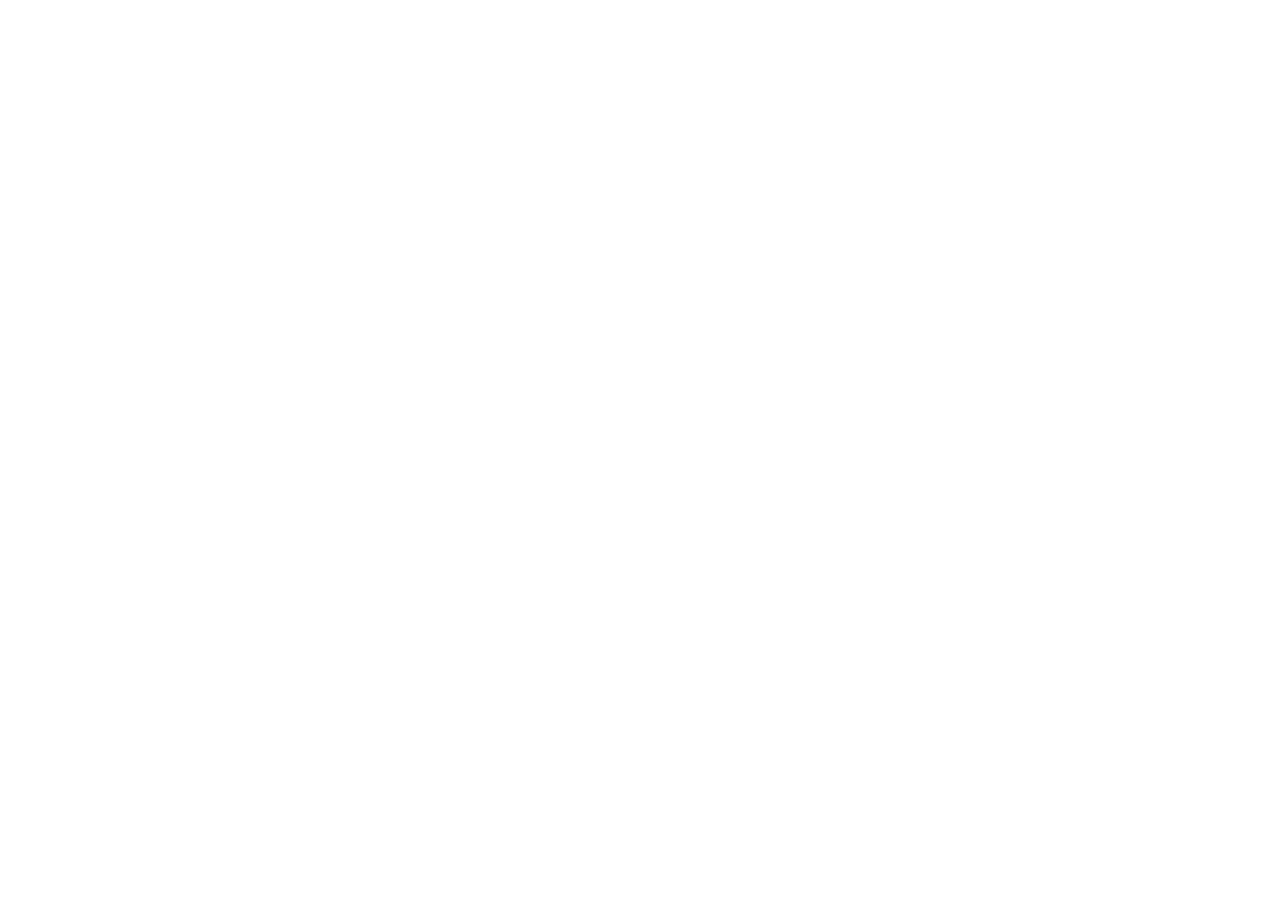
==== index.html @ 53b014cd "Rename login1.html to index.html" ====
<!DOCTYPE html>
<html>
<head>
<title>Facebook Login JavaScript Example</title>
<meta charset="UTF-8">
</head>
<body>
<script>

  function statusChangeCallback(response) {  // Called with the results from FB.getLoginStatus().
    console.log('statusChangeCallback');
    console.log(response);                   // The current login status of the person.
    if (response.status === 'connected') {   // Logged into your webpage and Facebook.
      testAPI();  
    } else {                                 // Not logged into your webpage or we are unable to tell.
      document.getElementById('status').innerHTML = 'Please log ' +
        'into this webpage.';
    }
  }


  function checkLoginState() {               // Called when a person is finished with the Login Button.
    FB.getLoginStatus(function(response) {   // See the onlogin handler
      statusChangeCallback(response);
    });
  }


  window.fbAsyncInit = function() {
    FB.init({
      appId      : '3440420252639805',
      cookie     : true,                     // Enable cookies to allow the server to access the session.
      xfbml      : true,                     // Parse social plugins on this webpage.
      version    : 'v2.8'           // Use this Graph API version for this call.
    });


    FB.getLoginStatus(function(response) {   // Called after the JS SDK has been initialized.
      statusChangeCallback(response);        // Returns the login status.
    });
  };

  
  (function(d, s, id) {                      // Load the SDK asynchronously
    var js, fjs = d.getElementsByTagName(s)[0];
    if (d.getElementById(id)) return;
    js = d.createElement(s); js.id = id;
    js.src = "https://connect.facebook.net/en_US/sdk.js";
    fjs.parentNode.insertBefore(js, fjs);
  }(document, 'script', 'facebook-jssdk'));

 
  function testAPI() {                      // Testing Graph API after login.  See statusChangeCallback() for when this call is made.
    console.log('Welcome!  Fetching your information.... ');
    FB.api('/me', function(response) {
      console.log('Successful login for: ' + response.name);
      document.getElementById('status').innerHTML =
        'Thanks for logging in, ' + response.name + '!';
    });
  }

</script>

<fb:login-button scope="public_profile,email" onlogin="checkLoginState();">
</fb:login-button>

<div id="status">
</div>

</body>
</html>
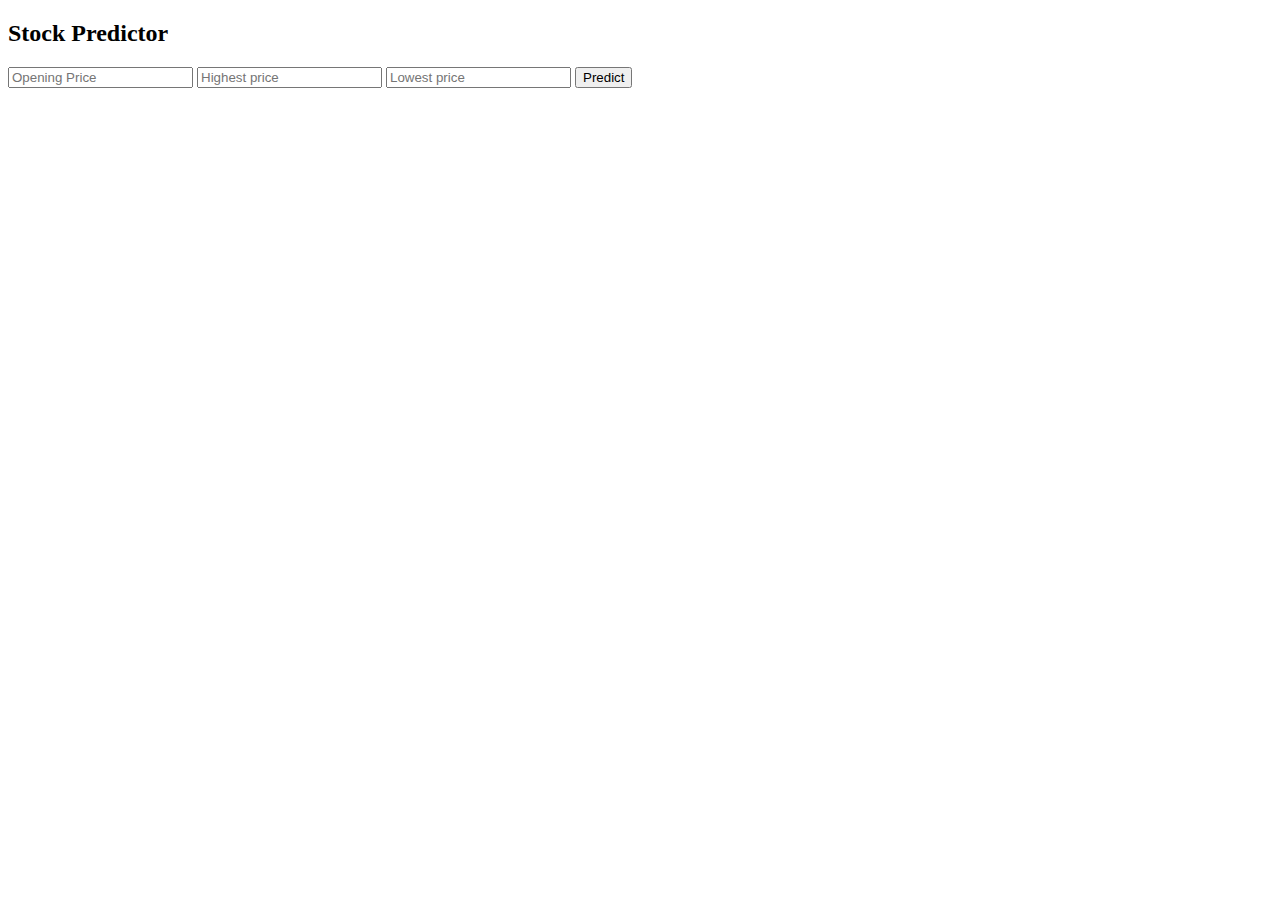
==== commit 46bd1e3e: "Update index.html" ====
--- a/index.html
+++ b/index.html
@@ -1,71 +1,23 @@
 <!DOCTYPE html>
 <html>
 <head>
-<title>Facebook Login JavaScript Example</title>
-<meta charset="UTF-8">
+	<title>Stock Prector</title>
+	<link rel="stylesheet" type="text/css" href="style.css">
+	<link href="https://fonts.googleapis.com/css?family=Quicksand&display=swap" rel="stylesheet">
+	<meta name="viewport" content="width=device-width,initial-scale=1.0,minimum-scale=1.0,maximum-scale=1.0">
 </head>
 <body>
-<script>
-
-  function statusChangeCallback(response) {  // Called with the results from FB.getLoginStatus().
-    console.log('statusChangeCallback');
-    console.log(response);                   // The current login status of the person.
-    if (response.status === 'connected') {   // Logged into your webpage and Facebook.
-      testAPI();  
-    } else {                                 // Not logged into your webpage or we are unable to tell.
-      document.getElementById('status').innerHTML = 'Please log ' +
-        'into this webpage.';
-    }
-  }
-
-
-  function checkLoginState() {               // Called when a person is finished with the Login Button.
-    FB.getLoginStatus(function(response) {   // See the onlogin handler
-      statusChangeCallback(response);
-    });
-  }
-
-
-  window.fbAsyncInit = function() {
-    FB.init({
-      appId      : '3440420252639805',
-      cookie     : true,                     // Enable cookies to allow the server to access the session.
-      xfbml      : true,                     // Parse social plugins on this webpage.
-      version    : 'v2.8'           // Use this Graph API version for this call.
-    });
-
-
-    FB.getLoginStatus(function(response) {   // Called after the JS SDK has been initialized.
-      statusChangeCallback(response);        // Returns the login status.
-    });
-  };
-
-  
-  (function(d, s, id) {                      // Load the SDK asynchronously
-    var js, fjs = d.getElementsByTagName(s)[0];
-    if (d.getElementById(id)) return;
-    js = d.createElement(s); js.id = id;
-    js.src = "https://connect.facebook.net/en_US/sdk.js";
-    fjs.parentNode.insertBefore(js, fjs);
-  }(document, 'script', 'facebook-jssdk'));
-
- 
-  function testAPI() {                      // Testing Graph API after login.  See statusChangeCallback() for when this call is made.
-    console.log('Welcome!  Fetching your information.... ');
-    FB.api('/me', function(response) {
-      console.log('Successful login for: ' + response.name);
-      document.getElementById('status').innerHTML =
-        'Thanks for logging in, ' + response.name + '!';
-    });
-  }
-
-</script>
-
-<fb:login-button scope="public_profile,email" onlogin="checkLoginState();">
-</fb:login-button>
-
-<div id="status">
-</div>
-
+	<div class="container">
+		<div class="contact-box">
+			<div class="left"></div>
+			<div class="right">
+				<h2>Stock Predictor</h2>
+				<input type="text" class="field" placeholder="Opening Price">
+				<input type="text" class="field" placeholder="Highest price">
+				<input type="text" class="field" placeholder="Lowest price">
+			<button class="btn">Predict</button>
+			</div>
+		</div>
+	</div>
 </body>
 </html>
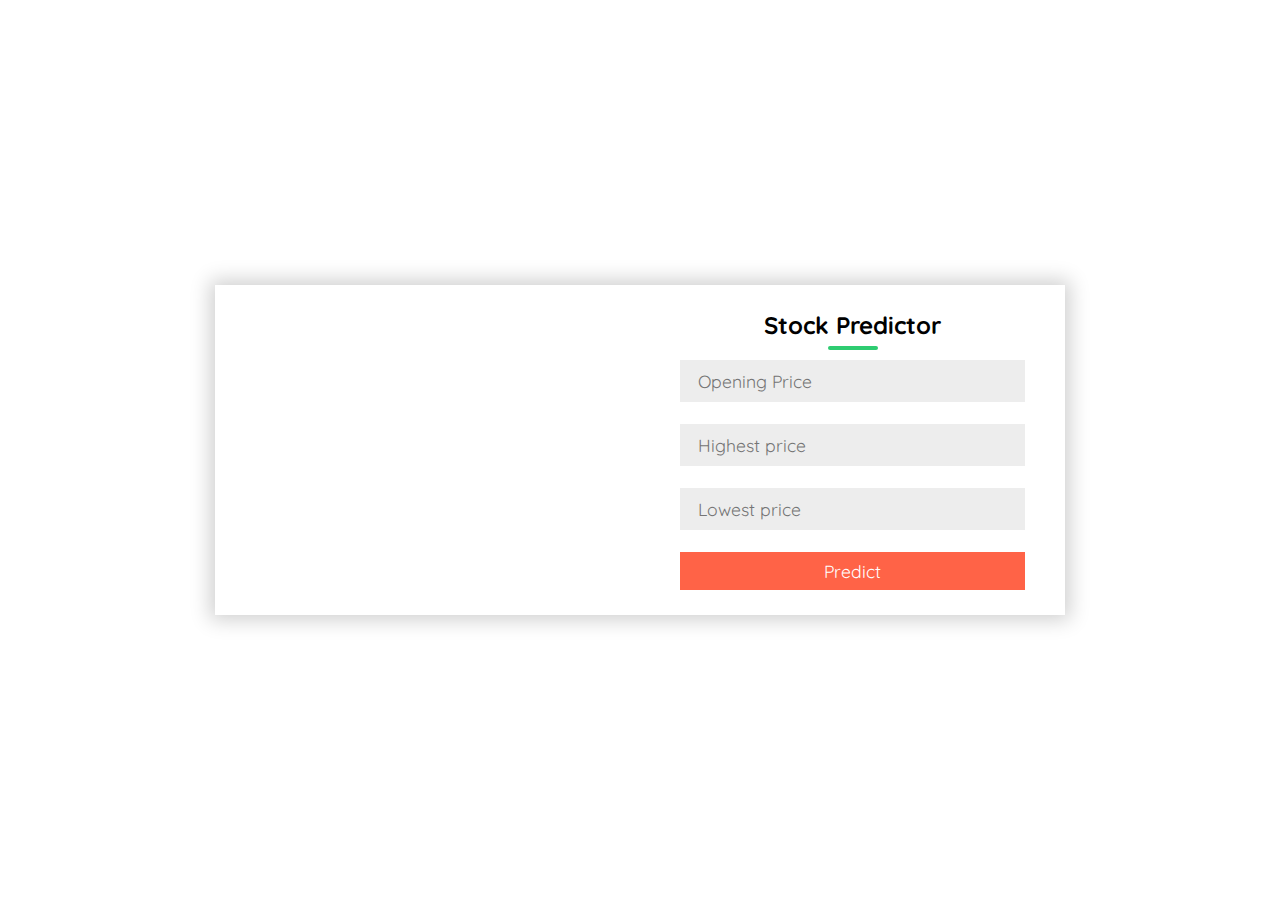
==== commit 38fe89c7: "Update index.html" ====
--- a/index.html
+++ b/index.html
@@ -12,10 +12,12 @@
 			<div class="left"></div>
 			<div class="right">
 				<h2>Stock Predictor</h2>
+				<form action="" method="POST">
 				<input type="text" class="field" placeholder="Opening Price">
 				<input type="text" class="field" placeholder="Highest price">
 				<input type="text" class="field" placeholder="Lowest price">
 			<button class="btn">Predict</button>
+		</form>
 			</div>
 		</div>
 	</div>
--- a/style.css
+++ b/style.css
@@ -0,0 +1,121 @@
+*{
+	padding: 0;
+	margin: 0;
+	box-sizing: border-box;
+	font-family: 'Quicksand', sans-serif;
+}
+
+body{
+	height: 100vh;
+	width: 100%;
+}
+
+.container{
+	position: relative;
+	width: 100%;
+	height: 100%;
+	display: flex;
+	justify-content: center;
+	align-items: center;
+	padding: 20px 20px;
+}
+
+.container:after{
+	content: '';
+	position: absolute;
+	width: 100%;
+	height: 100%;
+	left: 0;
+	top: 0;
+	background: url("https://cdn-images-1.medium.com/freeze/max/1000/1*tkp7o9XLl-RE3hjRZZIC8Q.jpeg?q=20") no-repeat center;
+	background-size: cover;
+	filter: blur(50px);
+	z-index: -1;
+}
+.contact-box{
+	max-width: 850px;
+	display: grid;
+	grid-template-columns: repeat(2, 1fr);
+	justify-content: center;
+	align-items: center;
+	text-align: center;
+	background-color: #aa;
+	box-shadow: 0px 0px 19px 5px rgba(0,0,0,0.19);
+}
+
+.left{
+	background: url("https://assets-news-bcdn.dailyhunt.in/cmd/resize/400x400_60/fetchdata13/images/be/86/00/be8600ade3cdbe185e3ffa5d342b12c8.jpg") no-repeat center;
+	background-size: cover;
+	height: 100%;
+}
+
+.right{
+	padding: 25px 40px;
+}
+
+h2{
+	position: relative;
+	padding: 0 0 10px;
+	margin-bottom: 10px;
+}
+
+h2:after{
+	content: '';
+    position: absolute;
+    left: 50%;
+    bottom: 0;
+    transform: translateX(-50%);
+    height: 4px;
+    width: 50px;
+    border-radius: 2px;
+    background-color: #2ecc71;
+}
+
+.field{
+	width: 100%;
+	border: 2px solid rgba(1, 2, 2, 0);
+	outline: none;
+	background-color: rgba(230, 230, 230, 0.7);
+	padding: 0.5rem 1rem;
+	font-size: 1.1rem;
+	margin-bottom: 22px;
+	transition: .3s;
+}
+
+.field:hover{
+	background-color: rgba(0, 0, 0, 0.1);
+}
+
+textarea{
+	min-height: 150px;
+}
+
+.btn{
+	width: 100%;
+	padding: 0.5rem 1rem;
+	background-color: #FF6347;
+	color: #fff;
+	font-size: 1.1rem;
+	border: none;
+	outline: none;
+	cursor: pointer;
+	transition: .3s;
+}
+
+.btn:hover{
+    background-color: #27ae77;
+}
+
+.field:focus{
+    border: 2px solid rgba(30,85,250,0.47);
+    background-color: #fff;
+}
+
+@media screen and (max-width: 880px){
+	.contact-box{
+		grid-template-columns: 1fr;
+	}
+	.left{
+		height: 200px;
+	}
+} 
